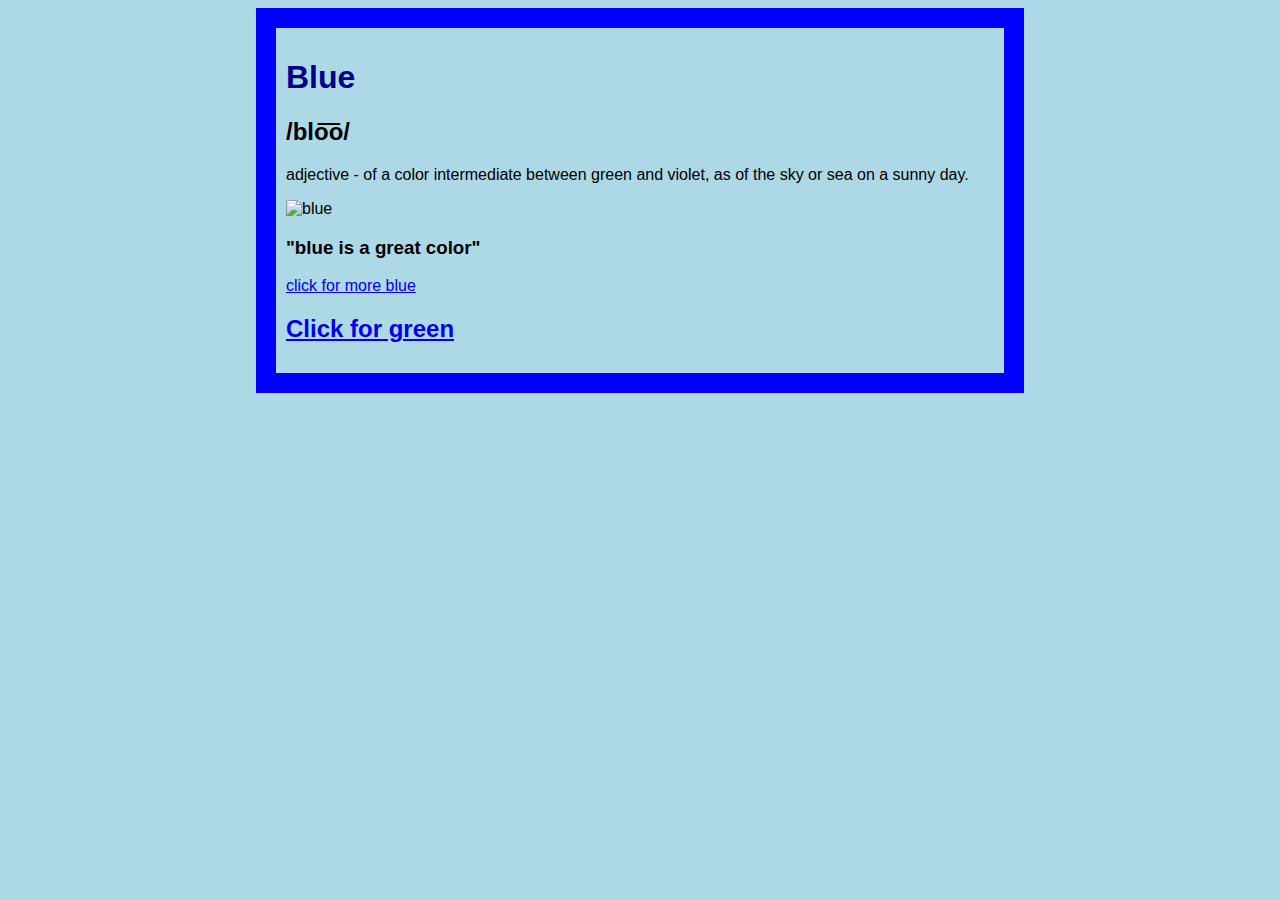
==== index.html @ 0542284a "Rename background.html to index.html" ====
<!DOCTYPE html>
<html>
  <head>
    <title>Blue</title>
    <link rel="stylesheet" type="text/css" href= "style3.css">
  </head>
  <body>
    <h1>Blue</h1>
    <h2>/blo͞o/</h2>
    <p>adjective - of a color intermediate between green and violet, as of the sky or sea on a sunny day.</p>
    <img src="blue.jpg" alt="blue" width="500" height="333">
    <h3>"blue is a great color"</h3>
    <a href = "https://www.google.com/search?q=blue&rlz=1CASEEH_enUS873&source=lnms&tbm=isch&sa=X&ved=2ahUKEwiYtv-g06L2AhXMMd8KHY05BrYQ_AUoAXoECAIQAw&biw=1366&bih=617&dpr=1&safe=active&ssui=on" target="_blank">click for more blue</a>
    <h2><a href = "mission.html" target = "_blank">Click for green</a></h2>

  </body>
  
  
</html>
---- style3.css ----
body{
        background-color: #d2b48c;
        margin-left: 20%;
        margin-right: 20%;
        border: 20px solid blue;
        padding: 10px 10px 10px 10px;
        font-family: Arial;
        background: lightblue;
        background-clip: padding-box;
      }
      h1{
        color: darkblue;
      }
      h2{
        color: black;
      }
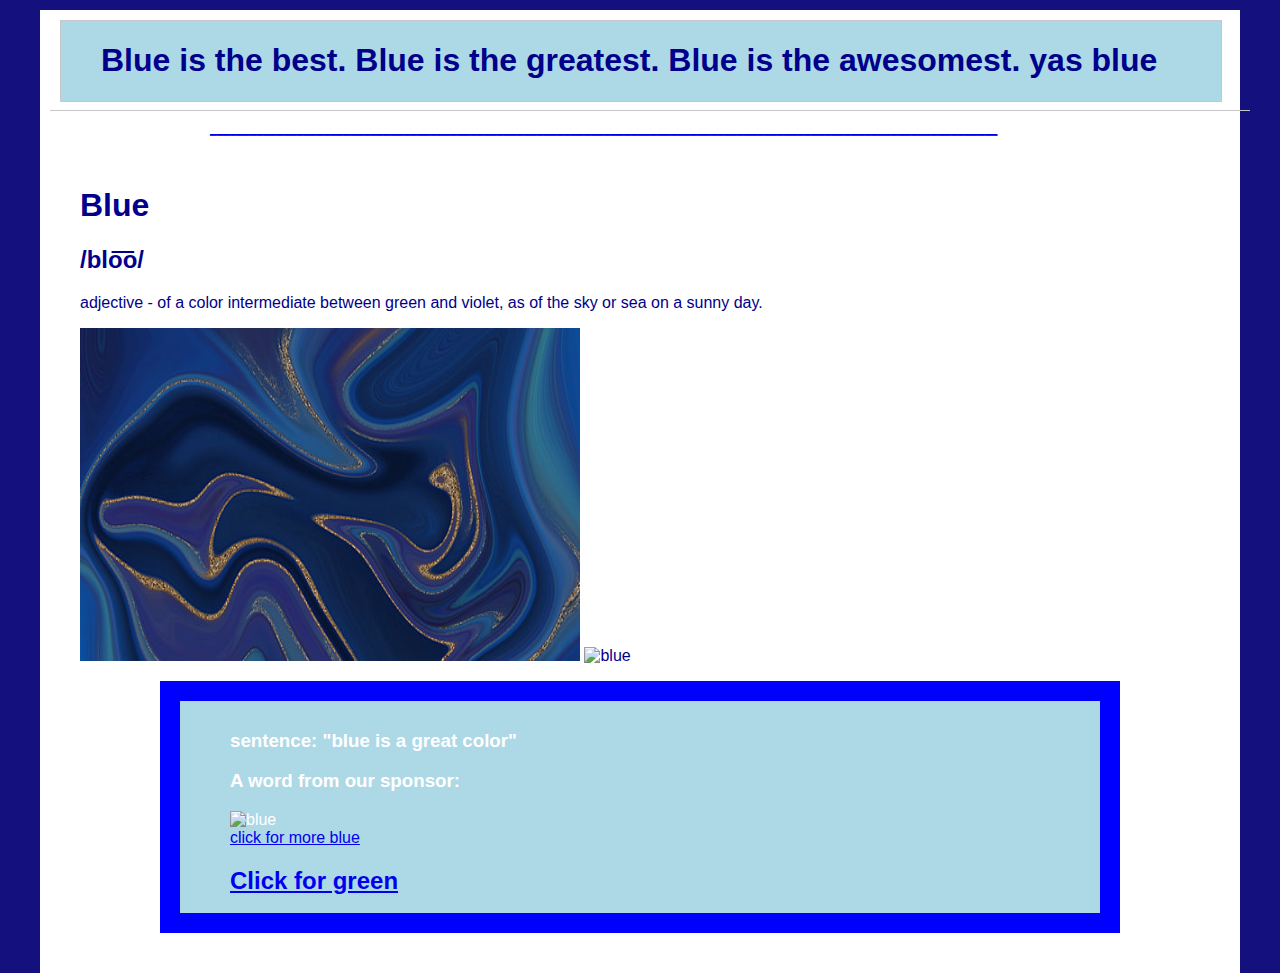
==== commit a3be53b4: "Update index.html" ====
--- a/index.html
+++ b/index.html
@@ -1,19 +1,80 @@
-<!DOCTYPE html>
+<!DOCTYPE HTML>
 <html>
   <head>
-    <title>Blue</title>
-    <link rel="stylesheet" type="text/css" href= "style3.css">
+    <title>BlueBlueBlueBlue</title>
+    <style>
+      html{font-family: arial; color: darkblue;}
+      body{background:#14107d;margin:0;}
+      #container{width:1200px;margin:0 auto;background:#fff;}
+      #header{width:100%;height:100px;border-bottom:1px solid#c7c7c7;margin:10px;}
+      #logo{float:     left;width:1160px;height:80px;background:lightblue;border:1px solid #c7c7c7;margin:10px;}
+      #navbar{height:20px;clear:both}
+      #navbar ul{margin:0;padding:0;list-style-type:none;}
+      #navbar ul li{padding:10px;float:left;}
+      #navbar ul li a{font-size:12px;float:left;padding:0 0 0 150px;display:block;}
+      #banner{background: #fff ;height:0px;padding:10px;clear:both;}
+      #center_column{width:30px;height:192px;border:10px solid #333;margin:400px;color:#fff;background:#000;padding:20px}
+      #center_column{
+        background-color: #d2b48c;
+        margin: auto;
+        width: 75%;
+        border: 20px solid blue;
+        padding: 10px 10px 10px 10px;
+        color:#fff;
+        background:lightblue;
+        background-clip: padding-box;
+      }
+      
+      
+      #right_column{float:right;width:300px;height:200px;border:1px solid #333;color:#fff;background:#000;padding:20px}
+      #footer{padding:20px;clear:both;}
+    </style>
   </head>
   <body>
-    <h1>Blue</h1>
-    <h2>/blo͞o/</h2>
-    <p>adjective - of a color intermediate between green and violet, as of the sky or sea on a sunny day.</p>
-    <img src="blue.jpg" alt="blue" width="500" height="333">
-    <h3>"blue is a great color"</h3>
-    <a href = "https://www.google.com/search?q=blue&rlz=1CASEEH_enUS873&source=lnms&tbm=isch&sa=X&ved=2ahUKEwiYtv-g06L2AhXMMd8KHY05BrYQ_AUoAXoECAIQAw&biw=1366&bih=617&dpr=1&safe=active&ssui=on" target="_blank">click for more blue</a>
-    <h2><a href = "mission.html" target = "_blank">Click for green</a></h2>
+    <!--CONTAINER-->
+    <div id= "container">
+      <!--Header-->
+      <div id= "header">
+        <div id = "logo">
+          <ul>
+            <h1 >Blue is the best. Blue is the greatest. Blue is the awesomest. yas blue</h1>
+            
+          </ul>
+        </div>
+        
+        <div id = "top_info"></div>
+        <div id = "navbar">
+          <ul>
+            <li><a href = "URL">______________________________________________________________________________________________________________________</a></li>
 
+          </ul>
+        </div>
+      </div>
+      <!--CONTENT AREA-->
+      <div id = "content_area">
+        <div id = "banner"> </div>
+            <ul>
+            <h1>Blue</h1>
+            <h2>/blo͞o/</h2>
+            <p>adjective - of a color intermediate between green and violet, as of the sky or sea on a sunny day.</p>
+            <img src="blue.jpg" alt="blue" width="500" height="333">
+            <img src="many_colors_of_blue.png" alt="blue" width="500" height="333">
+          </ul>
+        <div id = "center_column">
+          <ul>
+            <h3> sentence: "blue is a great color"</h3>
+            <h3>A word from our sponsor:</h3>
+            <img src="adidas.png" alt="blue" width="50" height="30"><br>
+
+            <h><a href = "https://www.google.com/search?q=blue&rlz=1CASEEH_enUS873&source=lnms&tbm=isch&sa=X&ved=2ahUKEwiYtv-g06L2AhXMMd8KHY05BrYQ_AUoAXoECAIQAw&biw=1366&bih=617&dpr=1&safe=active&ssui=on" target="_blank">click for more blue</a></h>
+
+            <h2><a href = "mission.html" target = "_blank">Click for green</a></h2>
+          </ul>
+        </div>
+      </div>
+      <!--FOOTER-->
+      <div id = "footer"></div>
+    </div>
+    
   </body>
-  
-  
 </html>
